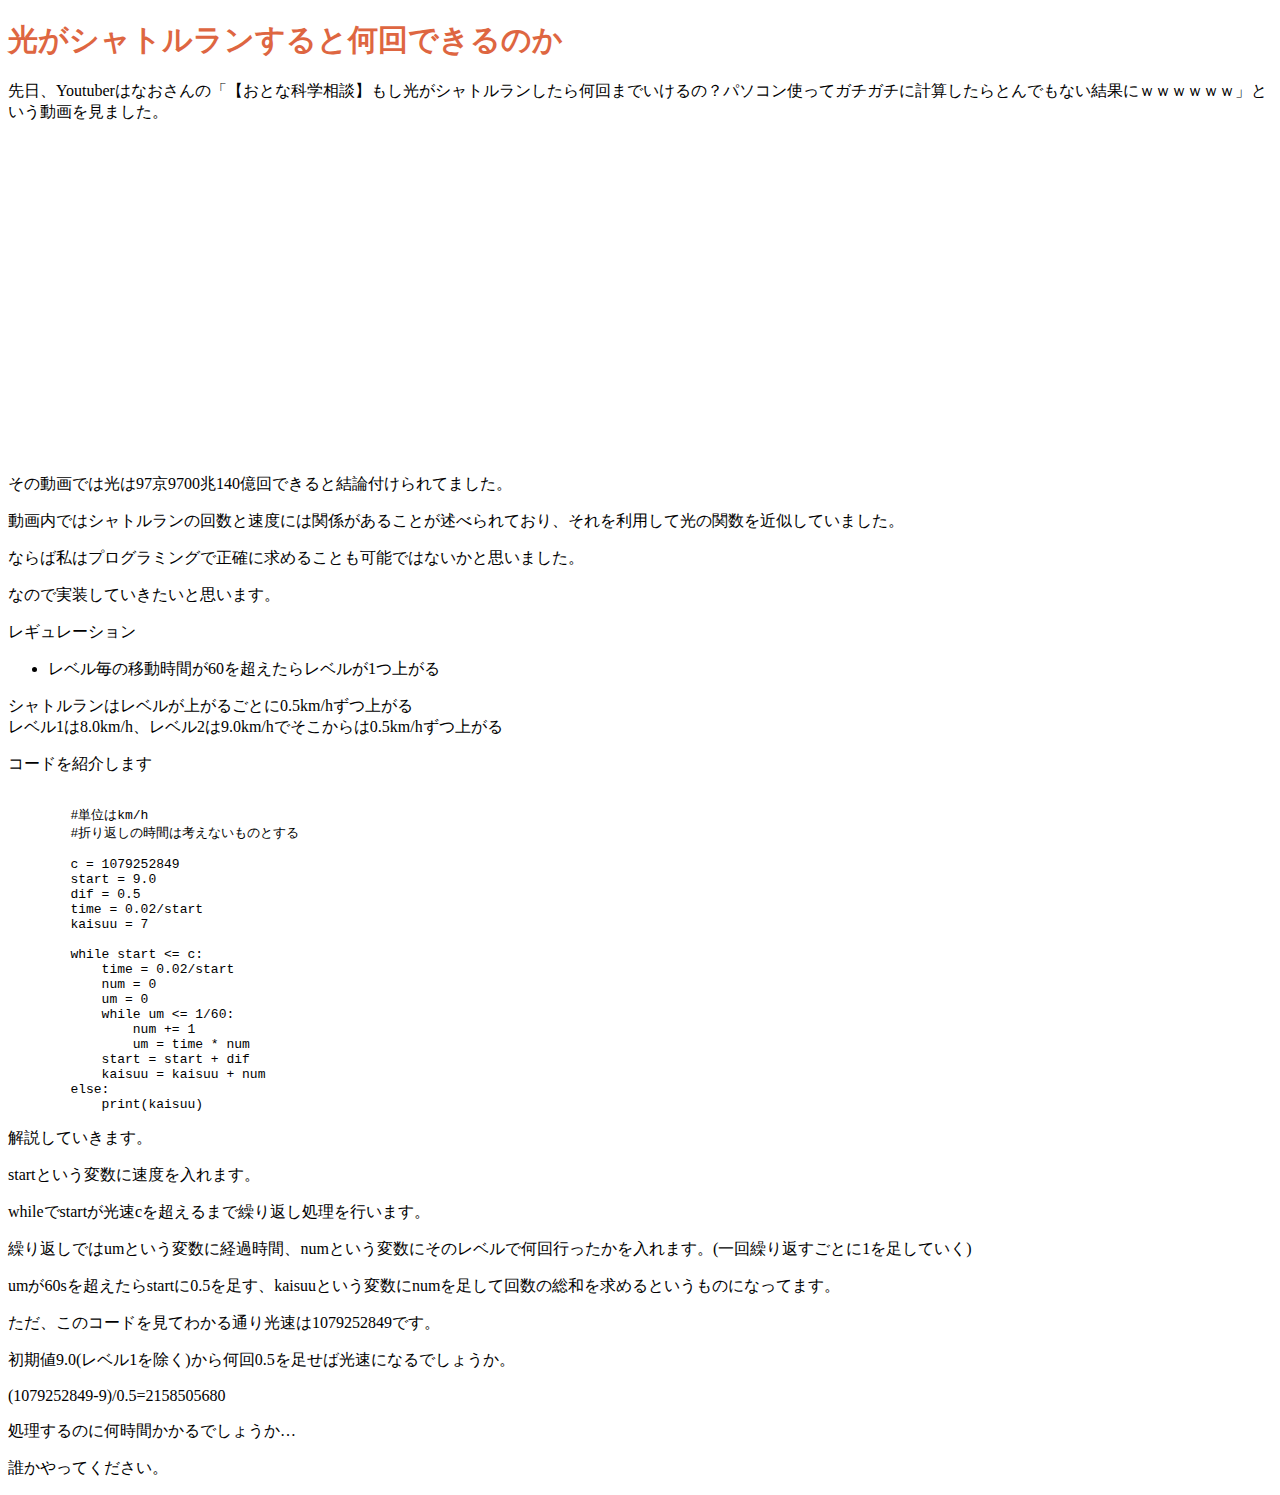
==== index.html @ 38ab200a "commit" ====
<!DOCTYPE html>
<html lang="ja">
<head>
    <meta charset="UTF-8">
    <meta http-equiv="X-UA-Compatible" content="IE=edge">
    <meta name="viewport" content="width=device-width, initial-scale=1.0">
    <link rel="stylesheet" href="css/style.css">
    <title>Document</title>
</head>
<body>
    <h1 class="title">光がシャトルランすると何回できるのか</h1>
    <p>先日、Youtuberはなおさんの「【おとな科学相談】もし光がシャトルランしたら何回までいけるの？パソコン使ってガチガチに計算したらとんでもない結果にｗｗｗｗｗｗ」という動画を見ました。</p>
    <iframe width="560" height="315" src="https://www.youtube.com/embed/LI1xRb0WlxI" title="YouTube video player" frameborder="0" allow="accelerometer; autoplay; clipboard-write; encrypted-media; gyroscope; picture-in-picture" allowfullscreen></iframe>
    <p>その動画では光は97京9700兆140億回できると結論付けられてました。</p>
    <p>動画内ではシャトルランの回数と速度には関係があることが述べられており、それを利用して光の関数を近似していました。</p>
    <p>ならば私はプログラミングで正確に求めることも可能ではないかと思いました。</p>
    <p>なので実装していきたいと思います。</p>
    <p>レギュレーション</p>
    <ul>
        <li>レベル毎の移動時間が60を超えたらレベルが1つ上がる</ul>
        <li>シャトルランはレベルが上がるごとに0.5km/hずつ上がる</ul>
        <li>レベル1は8.0km/h、レベル2は9.0km/hでそこからは0.5km/hずつ上がる</ul>
    </ul>
    <p>コードを紹介します</p>
    <pre><code>
        #単位はkm/h
        #折り返しの時間は考えないものとする
        
        c = 1079252849
        start = 9.0
        dif = 0.5
        time = 0.02/start
        kaisuu = 7
        
        while start <= c:
            time = 0.02/start
            num = 0
            um = 0
            while um <= 1/60:
                num += 1
                um = time * num   
            start = start + dif
            kaisuu = kaisuu + num
        else:
            print(kaisuu)</code></pre>
    <p>解説していきます。</p>
    <p>startという変数に速度を入れます。</p>
    <p>whileでstartが光速cを超えるまで繰り返し処理を行います。</p>
    <p>繰り返しではumという変数に経過時間、numという変数にそのレベルで何回行ったかを入れます。(一回繰り返すごとに1を足していく)</p>
    <p>umが60sを超えたらstartに0.5を足す、kaisuuという変数にnumを足して回数の総和を求めるというものになってます。</p>

    <p>ただ、このコードを見てわかる通り光速は1079252849です。</p>
    <p>初期値9.0(レベル1を除く)から何回0.5を足せば光速になるでしょうか。</p>
    <p>(1079252849-9)/0.5=2158505680</p>
    <p>処理するのに何時間かかるでしょうか…</p>
    <p>誰かやってください。</p>
</body>
</html>
---- css/style.css ----
h1 {
    color:#DE6641;
    font-size: 30px;
    font-family:'Courier New', Courier, monospace;
}
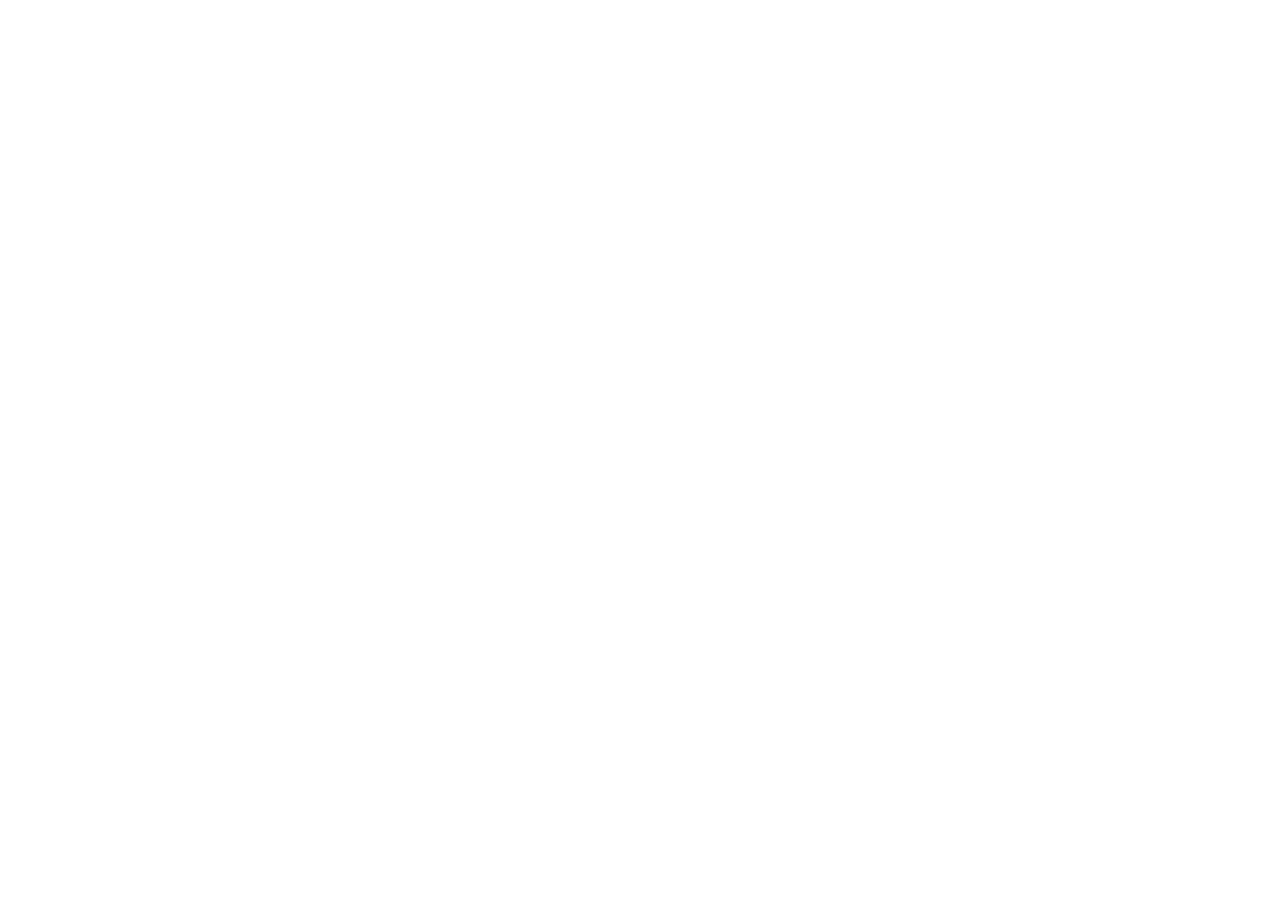
==== commit f0f9eca9: "6/4" ====
--- a/index.html
+++ b/index.html
@@ -8,51 +8,6 @@
     <title>Document</title>
 </head>
 <body>
-    <h1 class="title">光がシャトルランすると何回できるのか</h1>
-    <p>先日、Youtuberはなおさんの「【おとな科学相談】もし光がシャトルランしたら何回までいけるの？パソコン使ってガチガチに計算したらとんでもない結果にｗｗｗｗｗｗ」という動画を見ました。</p>
-    <iframe width="560" height="315" src="https://www.youtube.com/embed/LI1xRb0WlxI" title="YouTube video player" frameborder="0" allow="accelerometer; autoplay; clipboard-write; encrypted-media; gyroscope; picture-in-picture" allowfullscreen></iframe>
-    <p>その動画では光は97京9700兆140億回できると結論付けられてました。</p>
-    <p>動画内ではシャトルランの回数と速度には関係があることが述べられており、それを利用して光の関数を近似していました。</p>
-    <p>ならば私はプログラミングで正確に求めることも可能ではないかと思いました。</p>
-    <p>なので実装していきたいと思います。</p>
-    <p>レギュレーション</p>
-    <ul>
-        <li>レベル毎の移動時間が60を超えたらレベルが1つ上がる</ul>
-        <li>シャトルランはレベルが上がるごとに0.5km/hずつ上がる</ul>
-        <li>レベル1は8.0km/h、レベル2は9.0km/hでそこからは0.5km/hずつ上がる</ul>
-    </ul>
-    <p>コードを紹介します</p>
-    <pre><code>
-        #単位はkm/h
-        #折り返しの時間は考えないものとする
-        
-        c = 1079252849
-        start = 9.0
-        dif = 0.5
-        time = 0.02/start
-        kaisuu = 7
-        
-        while start <= c:
-            time = 0.02/start
-            num = 0
-            um = 0
-            while um <= 1/60:
-                num += 1
-                um = time * num   
-            start = start + dif
-            kaisuu = kaisuu + num
-        else:
-            print(kaisuu)</code></pre>
-    <p>解説していきます。</p>
-    <p>startという変数に速度を入れます。</p>
-    <p>whileでstartが光速cを超えるまで繰り返し処理を行います。</p>
-    <p>繰り返しではumという変数に経過時間、numという変数にそのレベルで何回行ったかを入れます。(一回繰り返すごとに1を足していく)</p>
-    <p>umが60sを超えたらstartに0.5を足す、kaisuuという変数にnumを足して回数の総和を求めるというものになってます。</p>
-
-    <p>ただ、このコードを見てわかる通り光速は1079252849です。</p>
-    <p>初期値9.0(レベル1を除く)から何回0.5を足せば光速になるでしょうか。</p>
-    <p>(1079252849-9)/0.5=2158505680</p>
-    <p>処理するのに何時間かかるでしょうか…</p>
-    <p>誰かやってください。</p>
+    
 </body>
 </html>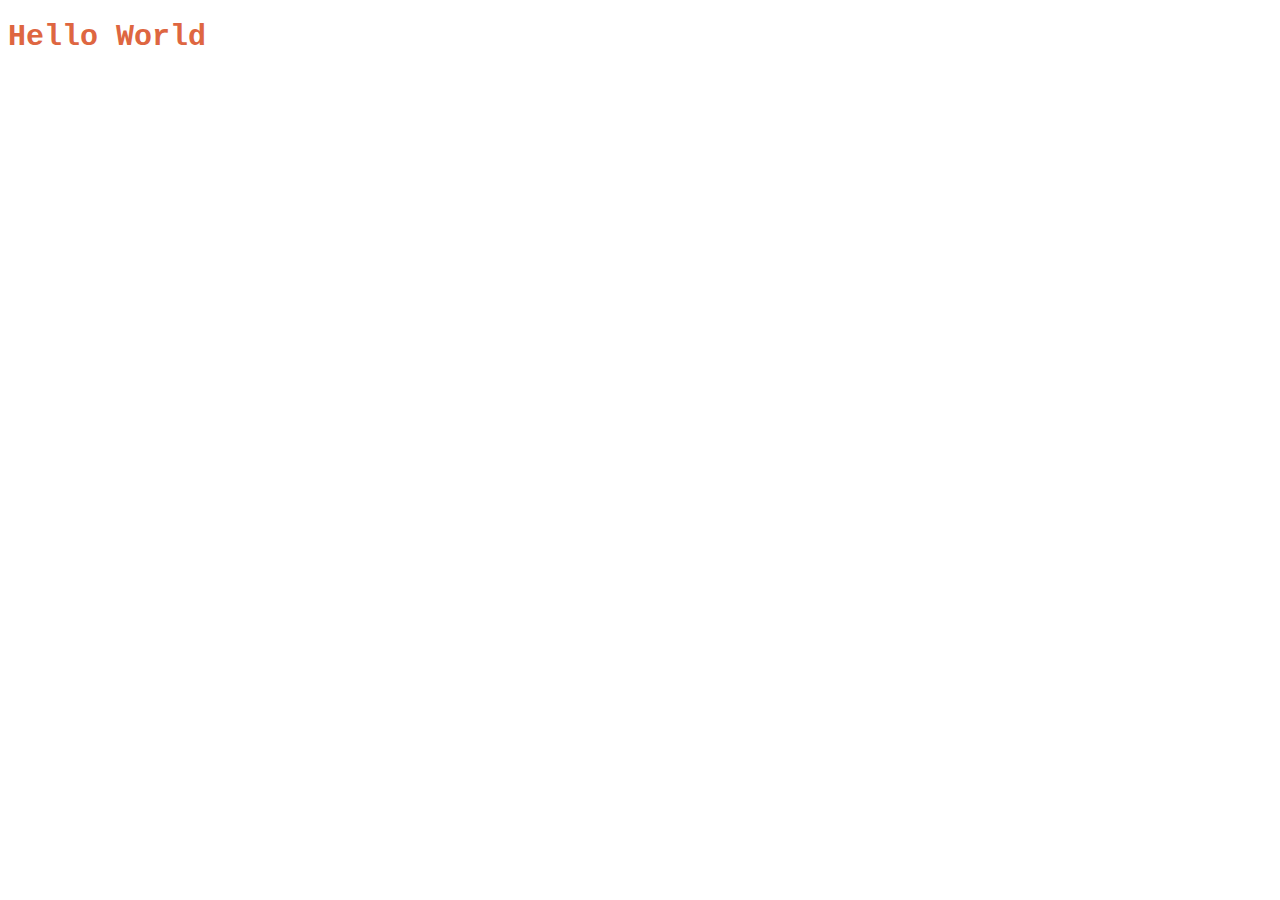
==== commit befd6d67: "6/4" ====
--- a/index.html
+++ b/index.html
@@ -8,6 +8,6 @@
     <title>Document</title>
 </head>
 <body>
-    
+    <h1>Hello World</h1>
 </body>
 </html>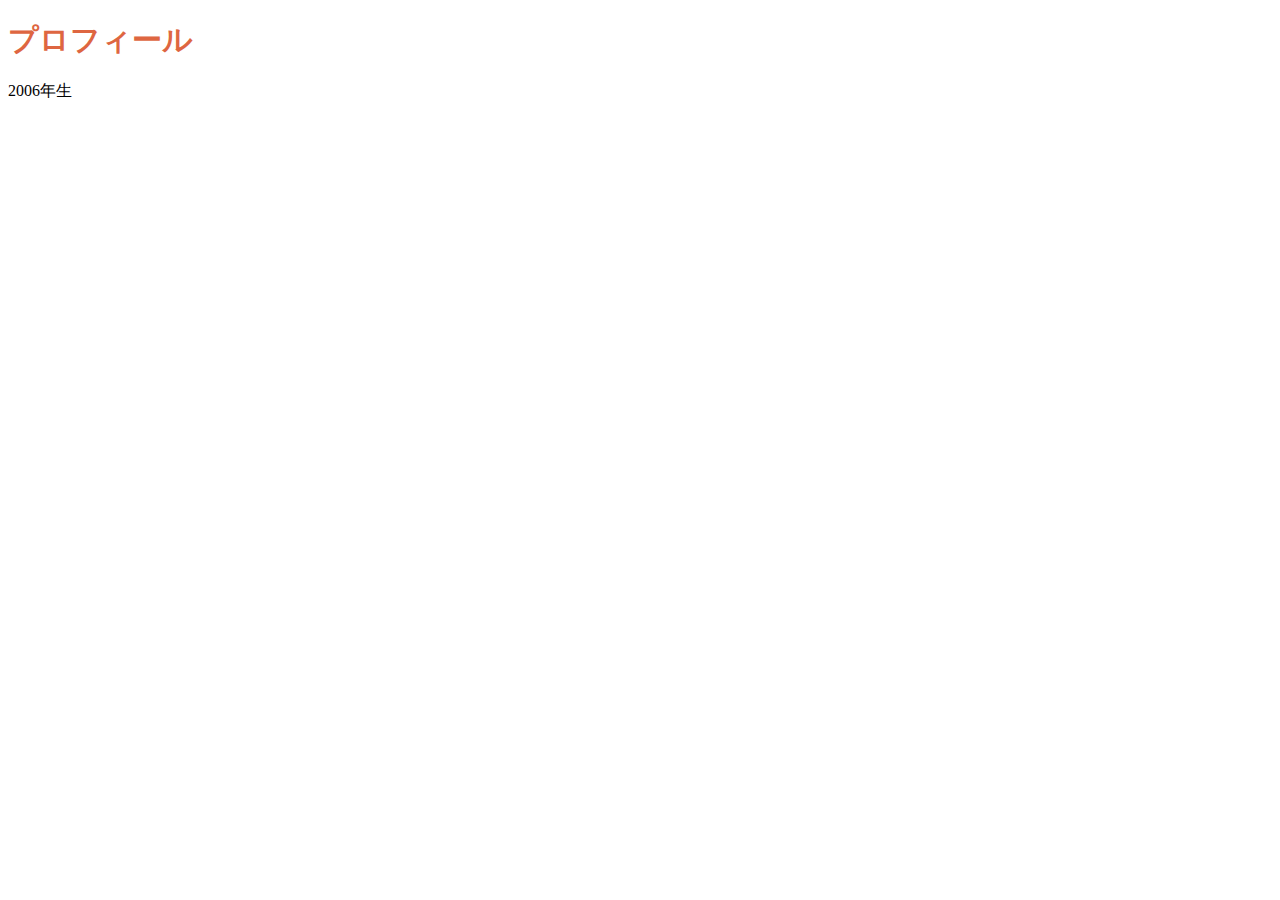
==== commit adc0fd29: "6/4" ====
--- a/index.html
+++ b/index.html
@@ -8,6 +8,8 @@
     <title>Document</title>
 </head>
 <body>
-    <h1>Hello World</h1>
+   <title>早川晴のホームページ</title> 
+   <H1>プロフィール</H1>
+   <p>2006年生</p>
 </body>
 </html>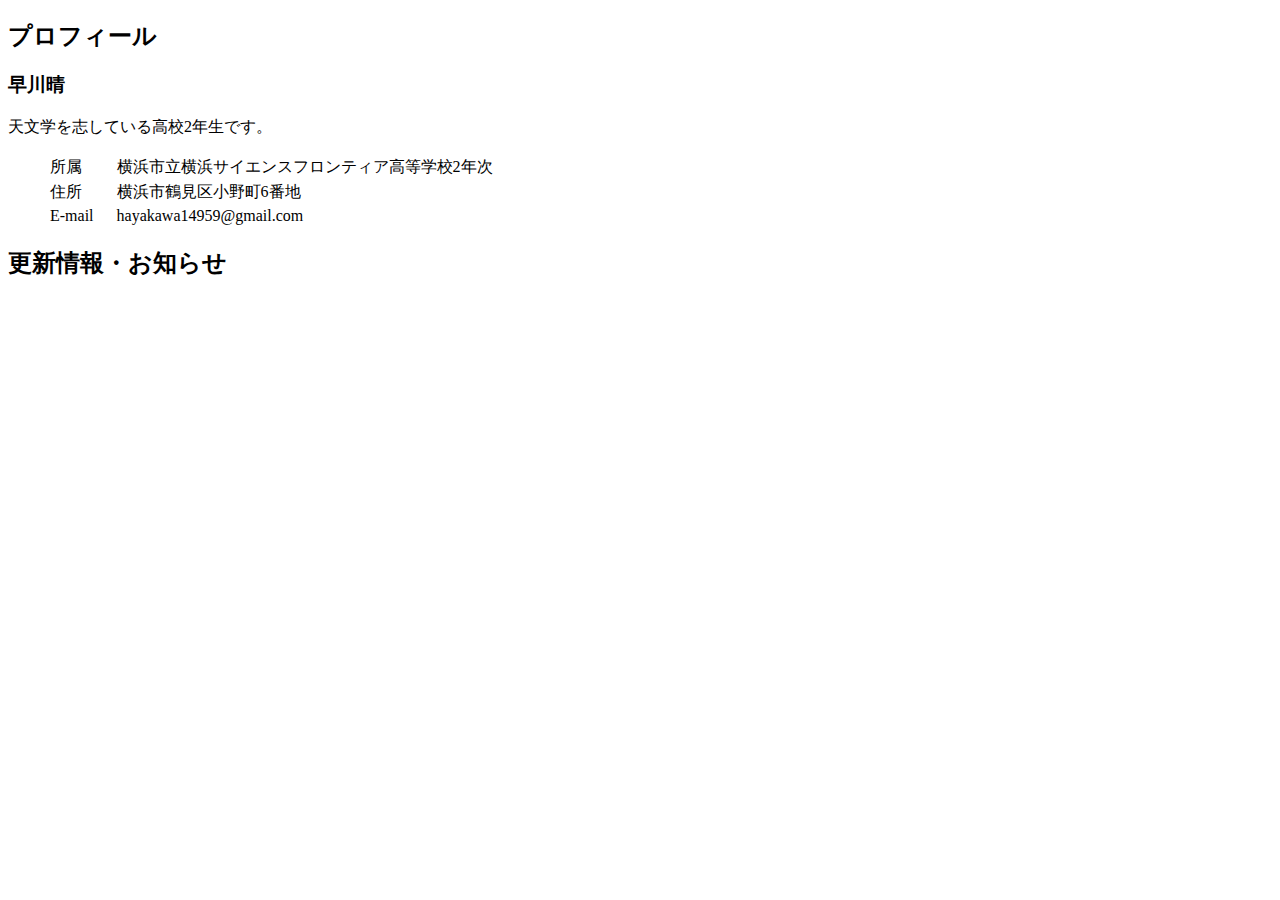
==== commit 2ddc6da9: "6/4" ====
--- a/index.html
+++ b/index.html
@@ -8,8 +8,26 @@
     <title>Document</title>
 </head>
 <body>
-   <title>早川晴のホームページ</title> 
-   <H1>プロフィール</H1>
-   <p>2006年生</p>
+    <header>
+        
+    </header>
+
+    <section>
+        <title>早川晴のホームページ</title> 
+        <h2>プロフィール</h2>
+        <h3>早川晴</h3>
+        <p>天文学を志している高校2年生です。</p>
+        <table>
+            <tbody>
+                <tr><td style="padding-left:40px; padding-right:20px;">所属</td><td>横浜市立横浜サイエンスフロンティア高等学校2年次</td></tr>
+                <tr><td style="padding-left:40px; padding-right:20px;">住所</td><td>横浜市鶴見区小野町6番地</td></tr>
+                <tr><td style="padding-left:40px; padding-right:20px;">E-mail</td><td>hayakawa14959@gmail.com</td></tr>
+            </tbody>
+        </table>
+    </section>
+
+    <section id="new">
+        <h2>更新情報・お知らせ</h2>
+    </section>
 </body>
 </html>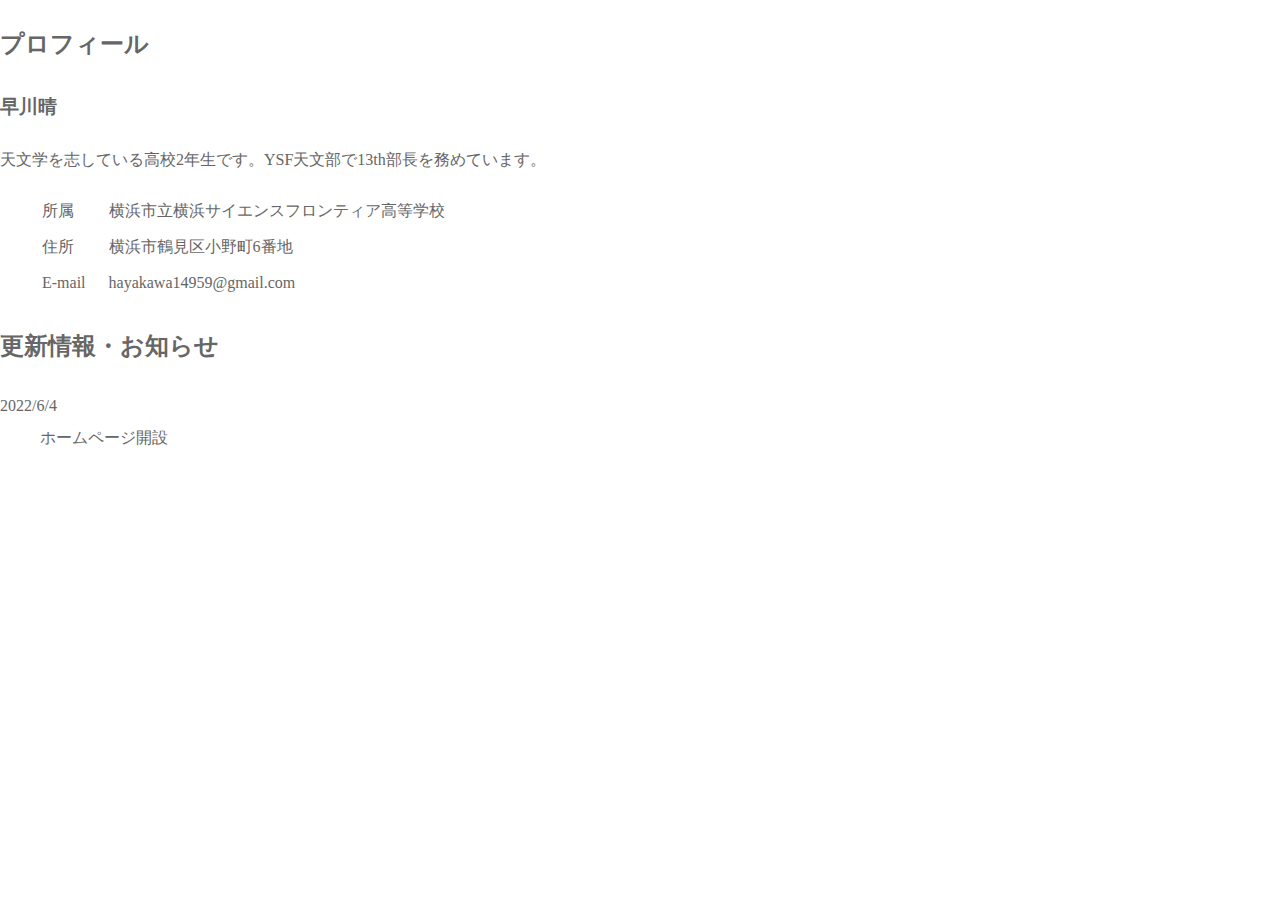
==== commit f2d8cfaf: "6/4" ====
--- a/index.html
+++ b/index.html
@@ -12,22 +12,26 @@
         
     </header>
 
-    <section>
+    <section id="profile">
         <title>早川晴のホームページ</title> 
         <h2>プロフィール</h2>
         <h3>早川晴</h3>
-        <p>天文学を志している高校2年生です。</p>
+        <p>天文学を志している高校2年生です。YSF天文部で13th部長を務めています。</p>
         <table>
             <tbody>
-                <tr><td style="padding-left:40px; padding-right:20px;">所属</td><td>横浜市立横浜サイエンスフロンティア高等学校2年次</td></tr>
+                <tr><td style="padding-left:40px; padding-right:20px;">所属</td><td>横浜市立横浜サイエンスフロンティア高等学校</td></tr>
                 <tr><td style="padding-left:40px; padding-right:20px;">住所</td><td>横浜市鶴見区小野町6番地</td></tr>
                 <tr><td style="padding-left:40px; padding-right:20px;">E-mail</td><td>hayakawa14959@gmail.com</td></tr>
             </tbody>
         </table>
     </section>
 
-    <section id="new">
+    <section id="information">
         <h2>更新情報・お知らせ</h2>
+        <dl>
+            <dt>2022/6/4</dt>
+            <dd>ホームページ開設</dd>
+        </dl>
     </section>
 </body>
 </html>--- a/css/style.css
+++ b/css/style.css
@@ -1,5 +1,19 @@
-h1 {
-    color:#DE6641;
-    font-size: 30px;
-    font-family:'Courier New', Courier, monospace;
-}+body {
+    margin: 0px;padding:0px;
+    font-family: "ＭＳＰゴシック";
+    font-size: 16px;
+    line-height: 2;
+    color: #666;
+    background-color: #fff;
+}
+
+#header {
+	position: fixed;	/*ヘッダーを上部に固定する指定*/
+	z-index: 1;
+	left: 0px;			/*左からの配置場所の指定*/
+	top: 0px;			/*上からの配置場所の指定*/
+	width: 100%;		/*幅*/
+	background: #000;	/*背景色*/
+	font-size: 13px;	/*文字サイズ*/
+	height: 60px;	
+}
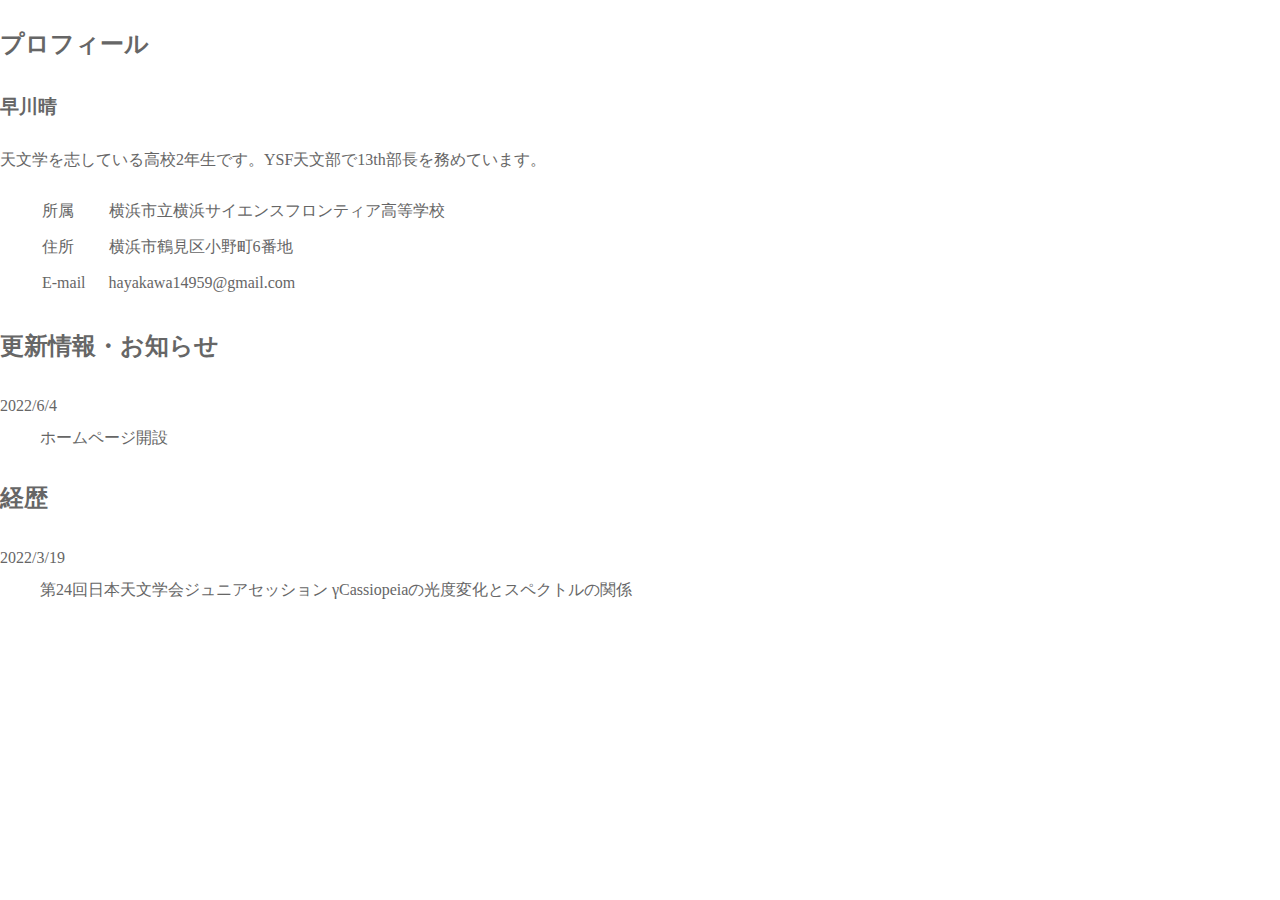
==== commit d3db26a7: "6/4" ====
--- a/index.html
+++ b/index.html
@@ -33,5 +33,13 @@
             <dd>ホームページ開設</dd>
         </dl>
     </section>
+
+    <section id="career">
+        <h2>経歴</h2>
+        <dl>
+            <dt>2022/3/19</dt>
+            <dd>第24回日本天文学会ジュニアセッション γCassiopeiaの光度変化とスペクトルの関係</dd>
+        </dl>
+    </section>
 </body>
 </html>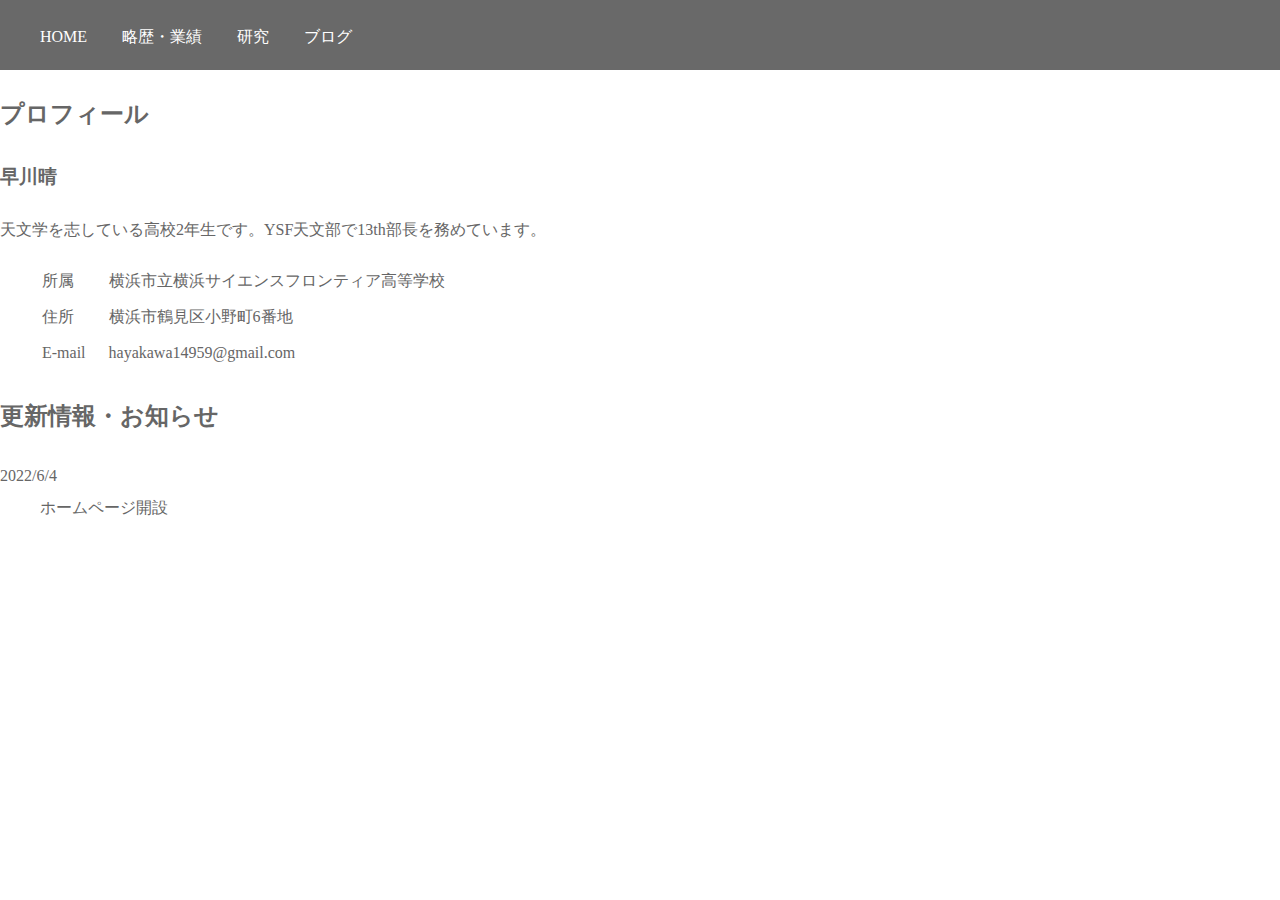
==== commit aee47276: "6/4" ====
--- a/index.html
+++ b/index.html
@@ -9,7 +9,14 @@
 </head>
 <body>
     <header>
-        
+        <nav>
+            <ul>
+                <li><a class="header" href="index.html">HOME</a></li>
+                <li><a class="header" href="cv.html">略歴・業績</a></li>
+                <li><a class="header" href="research.html">研究</a></li>
+                <li><a class="header" href="blog.html">ブログ</a></li>
+            </ul>
+        </nav>
     </header>
 
     <section id="profile">
@@ -33,13 +40,5 @@
             <dd>ホームページ開設</dd>
         </dl>
     </section>
-
-    <section id="career">
-        <h2>経歴</h2>
-        <dl>
-            <dt>2022/3/19</dt>
-            <dd>第24回日本天文学会ジュニアセッション γCassiopeiaの光度変化とスペクトルの関係</dd>
-        </dl>
-    </section>
 </body>
 </html>--- a/css/style.css
+++ b/css/style.css
@@ -17,3 +17,23 @@
 	font-size: 13px;	/*文字サイズ*/
 	height: 60px;	
 }
+
+nav {
+	width: 100%;
+	height: 70px;
+	background-color: dimgray;
+	padding-top: 5px;
+	box-sizing: border-box;
+}
+ul {
+	display: flex;
+}
+li {
+	list-style: none;
+}
+a.header  {
+	display: block;
+	text-decoration: none;
+	color: white;
+	margin-right: 35px;
+}